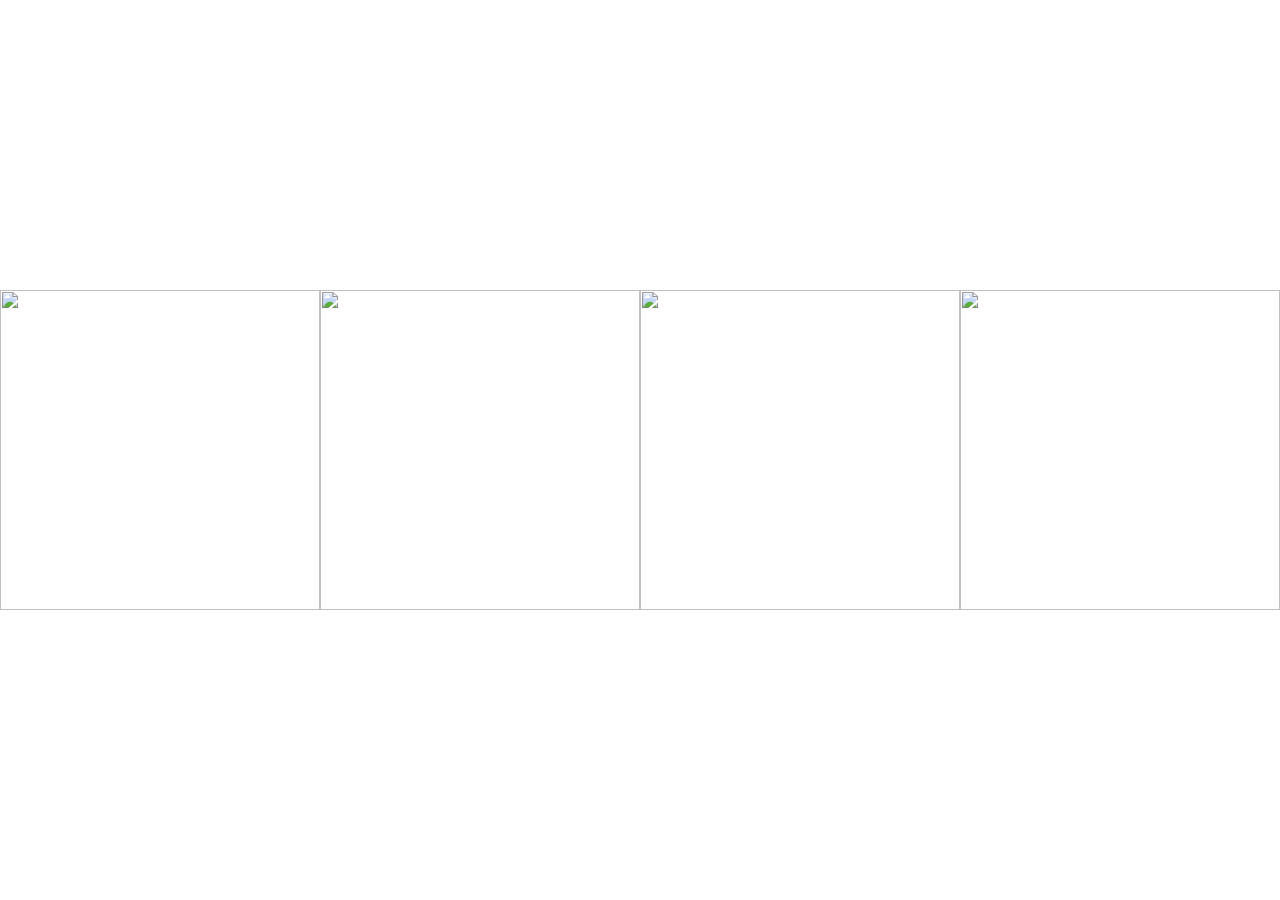
==== index.html @ 09582877 "feat: implementado minha primeira lp" ====
<!DOCTYPE html>
<html lang="en">
<head>
    <meta charset="UTF-8">
    <meta name="viewport" content="width=device-width, initial-scale=1.0">
    <meta http-equiv="X-UA-Compatible" content="ie=edge">
    <link rel="stylesheet" href="style.css">
    <title>Document</title>
</head>
<body>
    <img src="https://encrypted-tbn0.gstatic.com/images?q=tbn:ANd9GcQMispG9pbGd2U-lvYCN57ZtduGd6WpR_MaV-itmoi0jg&s=10" alt="">
    <img src="https://encrypted-tbn0.gstatic.com/images?q=tbn:ANd9GcRz4NPxh3SbJE2Jy37uir7Up6x8jCTaK5rousoafGZAPg&s=10" alt="">
    <img src="https://encrypted-tbn0.gstatic.com/images?q=tbn:ANd9GcTKWf_hncTmCPyYFyLiPqL2wa7LWfZNC9jrjy0W69hUGA&s=10" alt="">
    <img src="https://encrypted-tbn0.gstatic.com/images?q=tbn:ANd9GcQdzm6ZQ1D9GYE16F7MojtfkkRKp2msYIhD4f5J_2EkZg&s=10" alt="">
</body>
</html>
---- style.css ----
* {
    margin: 0;
    padding: 0;
    box-sizing: border-box;
}
body {
    display: flex;
    justify-content: center;
    align-items: center;
    max-height: 100vh;
    height: 100vh;
}
img {
    width: 25vw;
    height: 25vw;
}
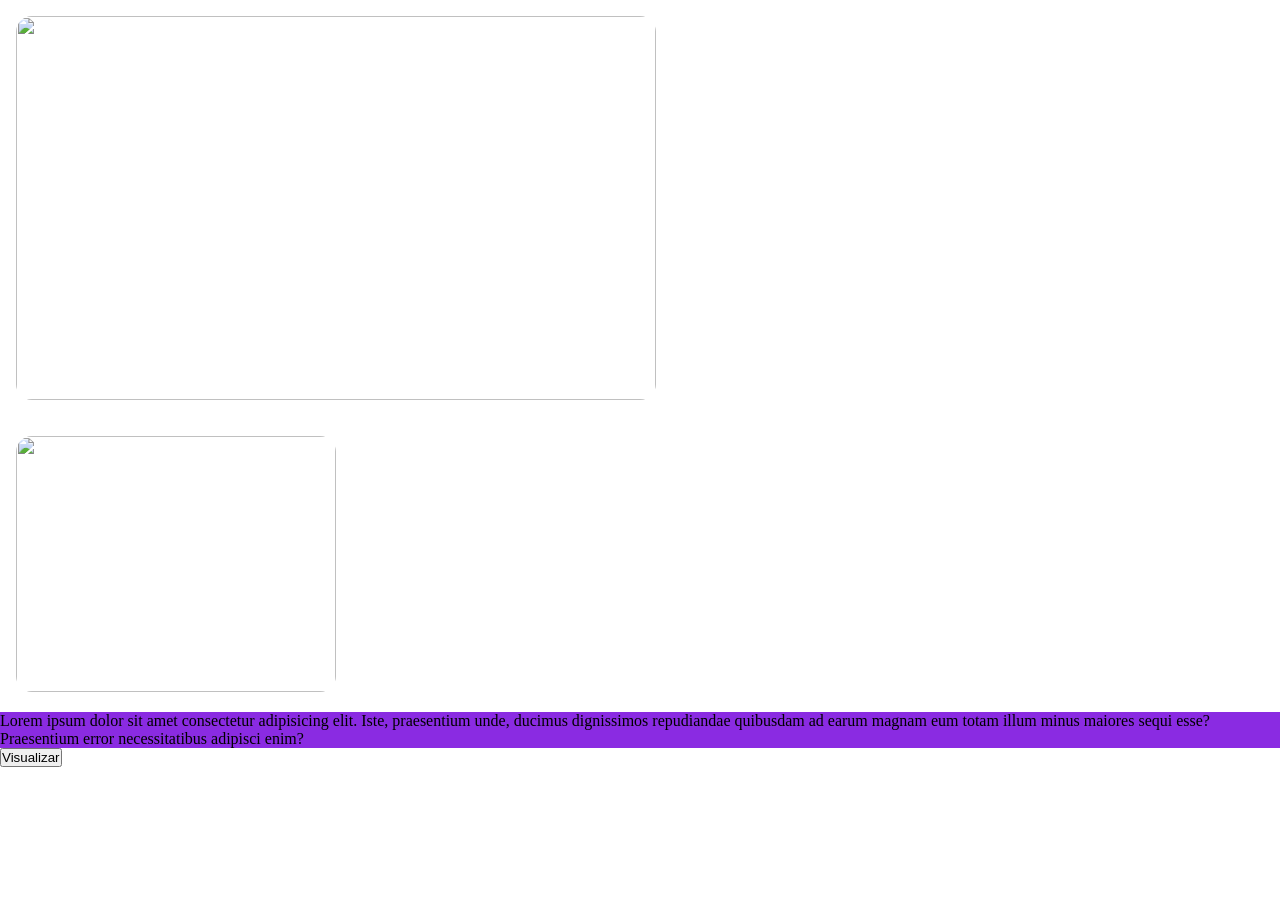
==== commit f30ec169: "feat: implementado algumas imagens e texto na lp" ====
--- a/index.html
+++ b/index.html
@@ -5,12 +5,22 @@
     <meta name="viewport" content="width=device-width, initial-scale=1.0">
     <meta http-equiv="X-UA-Compatible" content="ie=edge">
     <link rel="stylesheet" href="style.css">
-    <title>Document</title>
+    <title>Minha primeira lp</title>
 </head>
 <body>
-    <img src="https://encrypted-tbn0.gstatic.com/images?q=tbn:ANd9GcQMispG9pbGd2U-lvYCN57ZtduGd6WpR_MaV-itmoi0jg&s=10" alt="">
-    <img src="https://encrypted-tbn0.gstatic.com/images?q=tbn:ANd9GcRz4NPxh3SbJE2Jy37uir7Up6x8jCTaK5rousoafGZAPg&s=10" alt="">
-    <img src="https://encrypted-tbn0.gstatic.com/images?q=tbn:ANd9GcTKWf_hncTmCPyYFyLiPqL2wa7LWfZNC9jrjy0W69hUGA&s=10" alt="">
+    <div>
+        <img id="toxina" src="https://encrypted-tbn0.gstatic.com/images?q=tbn:ANd9GcTChQzUFo9uhLK8ea7nvOQkdvpA4QGZb_kK6H0eZ0tTVg&s=10" alt="">
+    </div>
+    <div>
+            <img id="venom" src="https://encrypted-tbn0.gstatic.com/images?q=tbn:ANd9GcRz4NPxh3SbJE2Jy37uir7Up6x8jCTaK5rousoafGZAPg&s=10" alt="">
+    </div>
+    <div class="divisinha">
+        <p>Lorem ipsum dolor sit amet consectetur adipisicing elit. Iste, praesentium unde, ducimus dignissimos repudiandae quibusdam ad earum magnam eum totam illum minus maiores sequi esse? Praesentium error necessitatibus adipisci enim?</p>
+        <button>Visualizar</button>
+    </div>
+
+    <!--<img src="https://encrypted-tbn0.gstatic.com/images?q=tbn:ANd9GcTKWf_hncTmCPyYFyLiPqL2wa7LWfZNC9jrjy0W69hUGA&s=10" alt="">
     <img src="https://encrypted-tbn0.gstatic.com/images?q=tbn:ANd9GcQdzm6ZQ1D9GYE16F7MojtfkkRKp2msYIhD4f5J_2EkZg&s=10" alt="">
+-->
 </body>
 </html>
--- a/style.css
+++ b/style.css
@@ -6,11 +6,23 @@
 body {
     display: flex;
     justify-content: center;
-    align-items: center;
-    max-height: 100vh;
-    height: 100vh;
+    flex-direction: column;
+    gap: 1rem;
 }
-img {
+#toxina {
+    margin-top: 1rem;
+    width: 50vw;
+    height: 30vw;
+    border-radius: 1rem;
+    margin-left: 1rem;
+}
+#venom   {
+    margin-top: 1rem;
     width: 25vw;
-    height: 25vw;
+    height: 20vw;
+    border-radius: 1rem;
+    margin-left: 1rem;
+}
+.divisinha p{
+    background-color: blueviolet;
 }
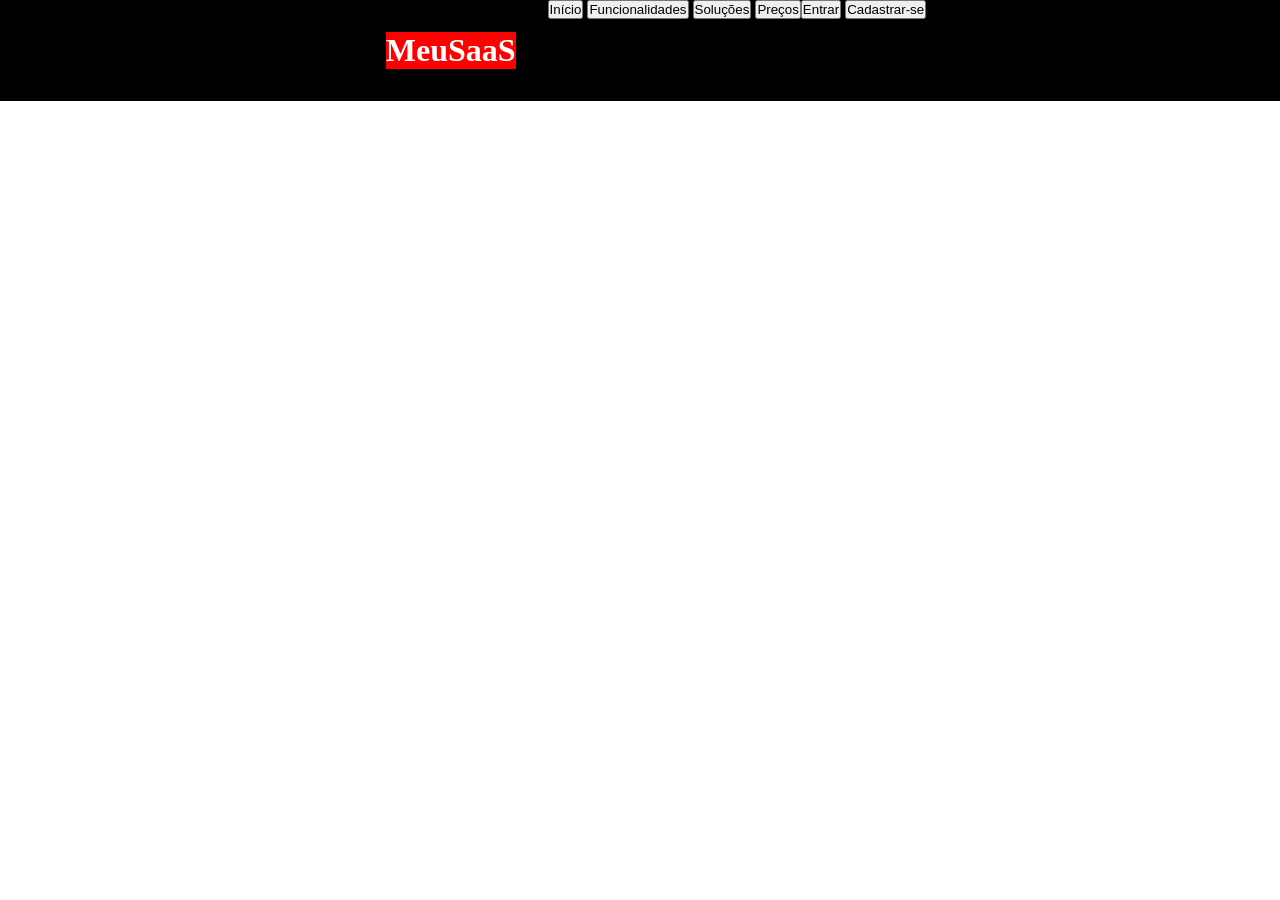
==== commit 08f77065: "feat: Implementado área de navegação" ====
--- a/index.html
+++ b/index.html
@@ -8,7 +8,19 @@
     <title>Minha primeira lp</title>
 </head>
 <body>
-    <div>
+    <div id="areaDeNavegacao">
+        <div id="logo"><h1>MeuSaaS</h1></div>
+        <div id="Buttons"><button>Início</button>
+        <button>Funcionalidades</button>
+        <button>Soluções</button>
+        <button>Preços</button></div>
+        <div id="Cadastro"><button>Entrar</button>
+        <button>Cadastrar-se</button></div>
+    </div>
+    
+    
+
+    <!-- <div>
         <img id="toxina" src="https://encrypted-tbn0.gstatic.com/images?q=tbn:ANd9GcTChQzUFo9uhLK8ea7nvOQkdvpA4QGZb_kK6H0eZ0tTVg&s=10" alt="">
     </div>
     <div>
@@ -17,10 +29,6 @@
     <div class="divisinha">
         <p>Lorem ipsum dolor sit amet consectetur adipisicing elit. Iste, praesentium unde, ducimus dignissimos repudiandae quibusdam ad earum magnam eum totam illum minus maiores sequi esse? Praesentium error necessitatibus adipisci enim?</p>
         <button>Visualizar</button>
-    </div>
-
-    <!--<img src="https://encrypted-tbn0.gstatic.com/images?q=tbn:ANd9GcTKWf_hncTmCPyYFyLiPqL2wa7LWfZNC9jrjy0W69hUGA&s=10" alt="">
-    <img src="https://encrypted-tbn0.gstatic.com/images?q=tbn:ANd9GcQdzm6ZQ1D9GYE16F7MojtfkkRKp2msYIhD4f5J_2EkZg&s=10" alt="">
--->
+    </div> -->
 </body>
 </html>
--- a/style.css
+++ b/style.css
@@ -5,11 +5,28 @@
 }
 body {
     display: flex;
+    
+
+    /* display: flex;
     justify-content: center;
     flex-direction: column;
-    gap: 1rem;
+    gap: 1rem; */
 }
-#toxina {
+#areaDeNavegacao{
+    display: flex;
+    justify-content: center;
+    background-color: black;
+    color: white;
+    width: 100%;
+}
+#logo{
+    margin: 2rem;
+    background-color: red;
+}
+.Buttons{
+    
+}
+/* #toxina {
     margin-top: 1rem;
     width: 50vw;
     height: 30vw;
@@ -25,4 +42,4 @@
 }
 .divisinha p{
     background-color: blueviolet;
-}+} */
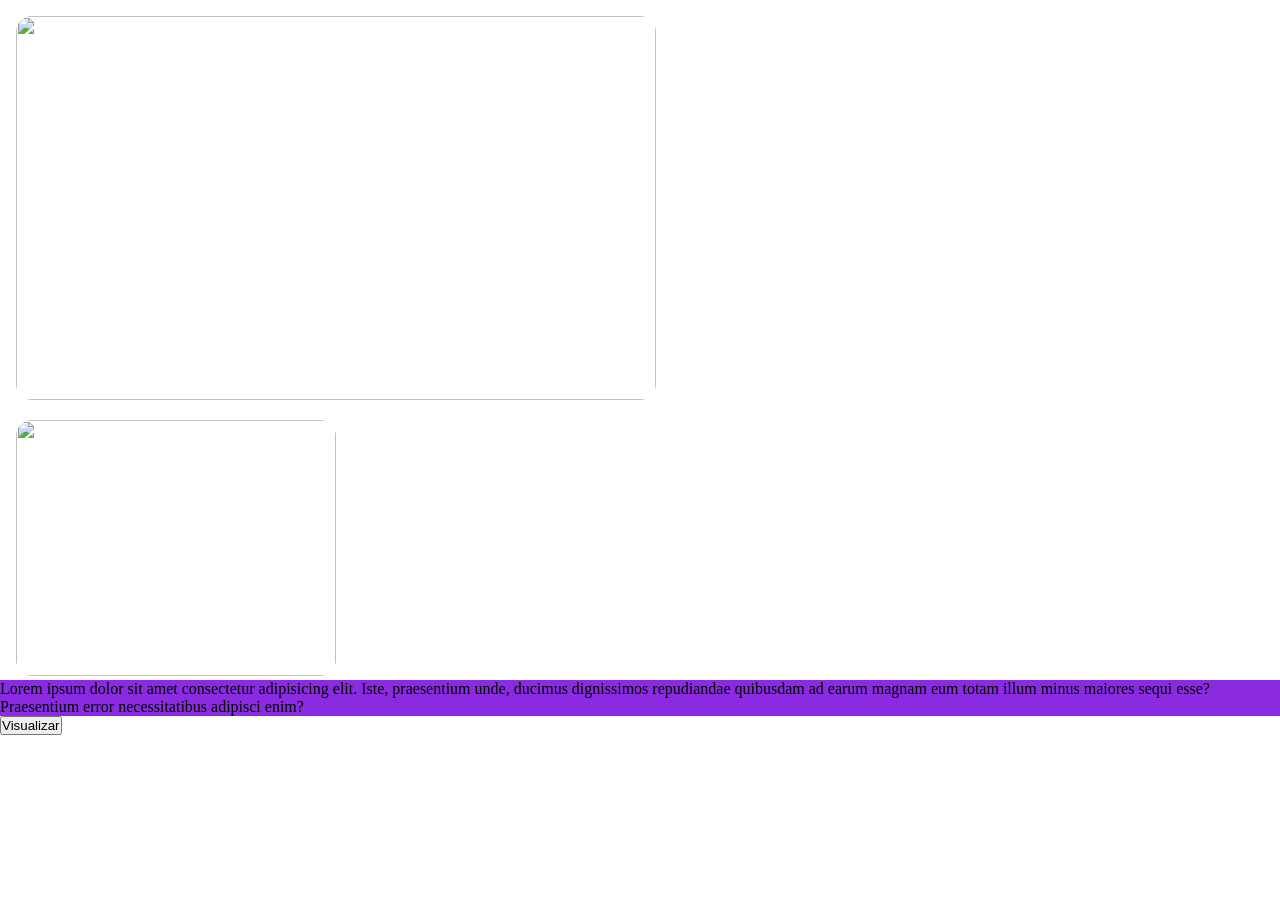
==== commit 8542103e: "feat: implementado o dropdown" ====
--- a/index.html
+++ b/index.html
@@ -8,19 +8,7 @@
     <title>Minha primeira lp</title>
 </head>
 <body>
-    <div id="areaDeNavegacao">
-        <div id="logo"><h1>MeuSaaS</h1></div>
-        <div id="Buttons"><button>Início</button>
-        <button>Funcionalidades</button>
-        <button>Soluções</button>
-        <button>Preços</button></div>
-        <div id="Cadastro"><button>Entrar</button>
-        <button>Cadastrar-se</button></div>
-    </div>
-    
-    
-
-    <!-- <div>
+    <div>
         <img id="toxina" src="https://encrypted-tbn0.gstatic.com/images?q=tbn:ANd9GcTChQzUFo9uhLK8ea7nvOQkdvpA4QGZb_kK6H0eZ0tTVg&s=10" alt="">
     </div>
     <div>
@@ -29,6 +17,6 @@
     <div class="divisinha">
         <p>Lorem ipsum dolor sit amet consectetur adipisicing elit. Iste, praesentium unde, ducimus dignissimos repudiandae quibusdam ad earum magnam eum totam illum minus maiores sequi esse? Praesentium error necessitatibus adipisci enim?</p>
         <button>Visualizar</button>
-    </div> -->
+    </div>
 </body>
 </html>
--- a/style.css
+++ b/style.css
@@ -3,30 +3,8 @@
     padding: 0;
     box-sizing: border-box;
 }
-body {
-    display: flex;
-    
 
-    /* display: flex;
-    justify-content: center;
-    flex-direction: column;
-    gap: 1rem; */
-}
-#areaDeNavegacao{
-    display: flex;
-    justify-content: center;
-    background-color: black;
-    color: white;
-    width: 100%;
-}
-#logo{
-    margin: 2rem;
-    background-color: red;
-}
-.Buttons{
-    
-}
-/* #toxina {
+#toxina {
     margin-top: 1rem;
     width: 50vw;
     height: 30vw;
@@ -42,4 +20,4 @@
 }
 .divisinha p{
     background-color: blueviolet;
-} */+}
